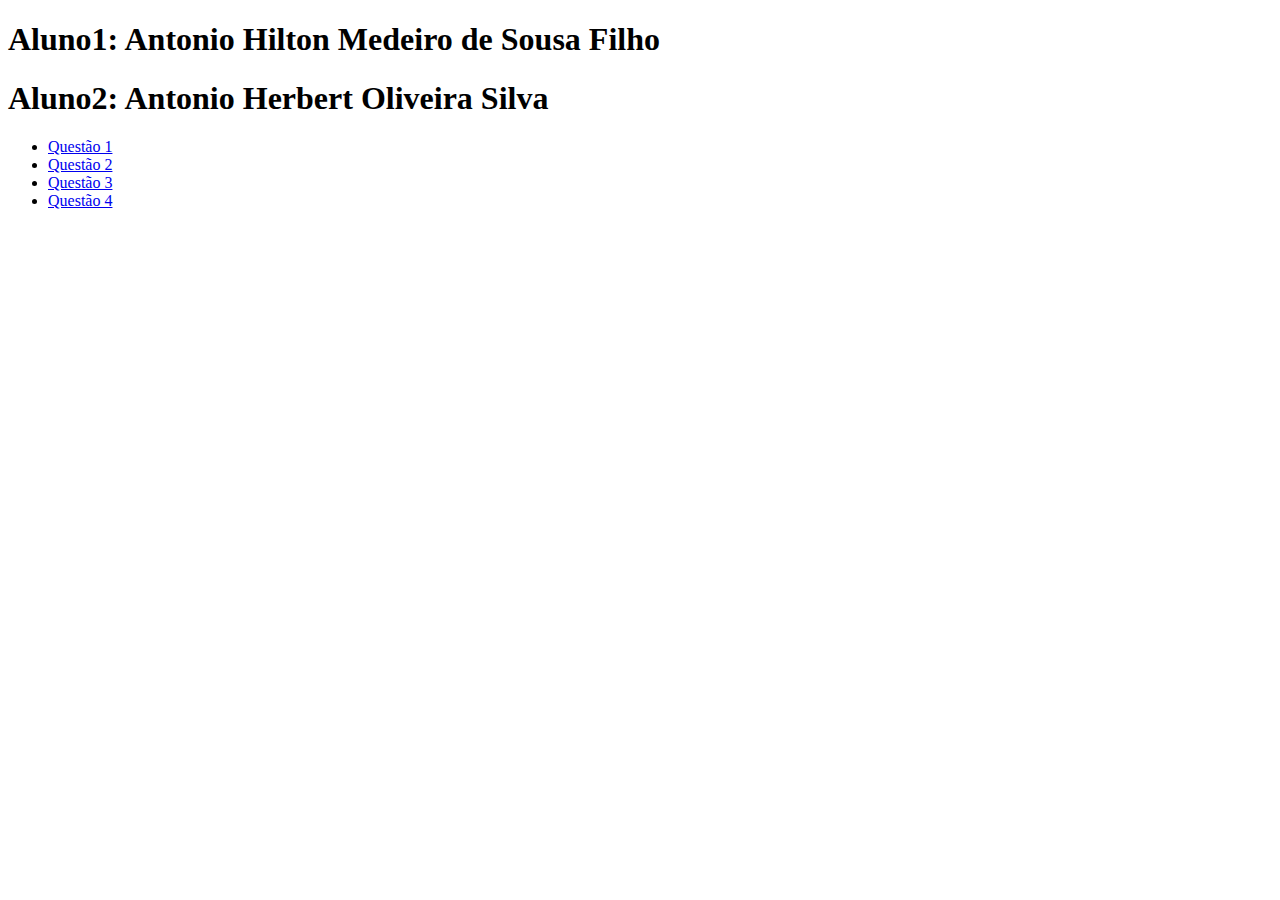
==== index.html @ 81bee824 "commit inicial" ====
<!DOCTYPE html>
<html lang="pt-br">
<head>
    <meta charset="UTF-8">
    <meta name="viewport" content="width=device-width, initial-scale=1.0">
    <title>Document</title>
    <style>
        a:hover{
            color: aqua;
        }
    </style>
</head>
<body>
    <h1>Aluno1: Antonio Hilton Medeiro de Sousa Filho</h1>
    <h1>Aluno2: Antonio Herbert Oliveira Silva</h1>

    <ul>
        <li><a href="ifpi.html">Questão 1</a></li>
        <li><a href="enquete.html">Questão 2</a></li>
        <li><a href="imagens.html">Questão 3</a></li>
        <li><a href="index.html">Questão 4</a></li>
    </ul>


    
</body>
</html>
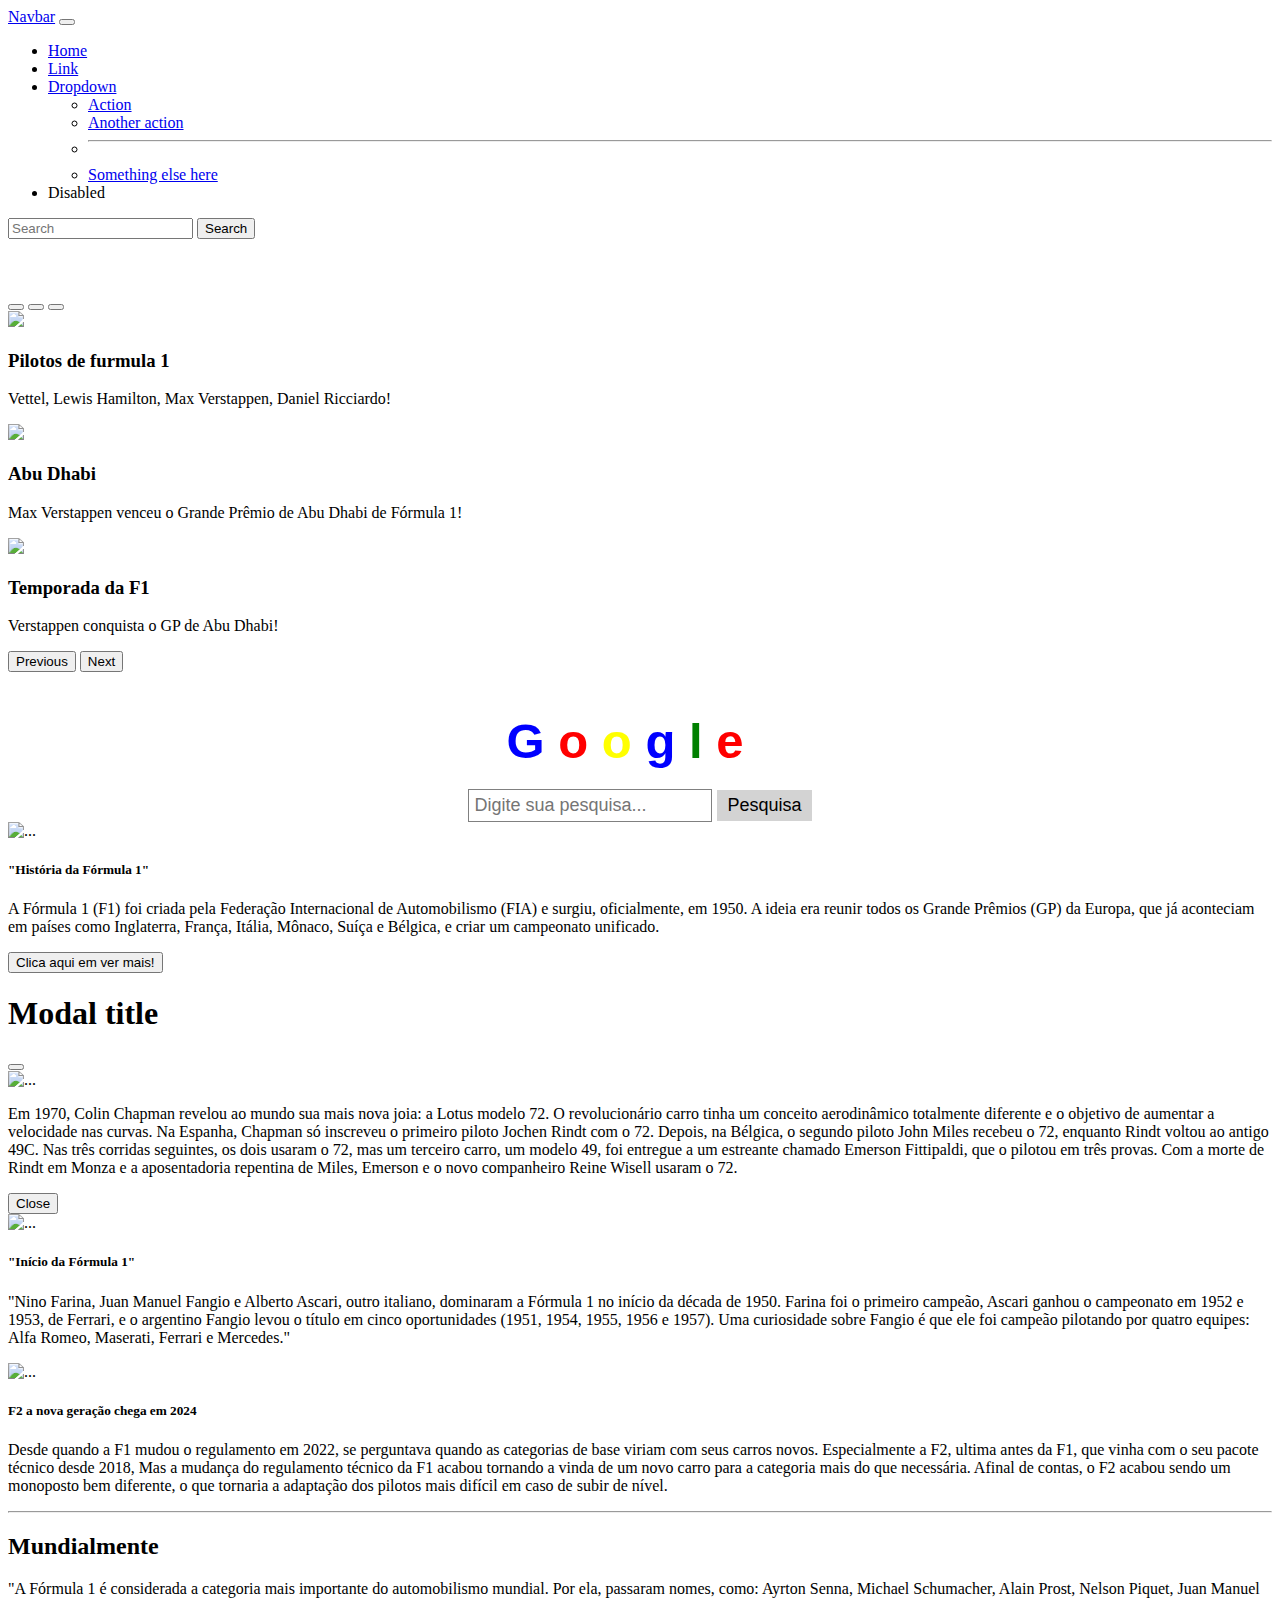
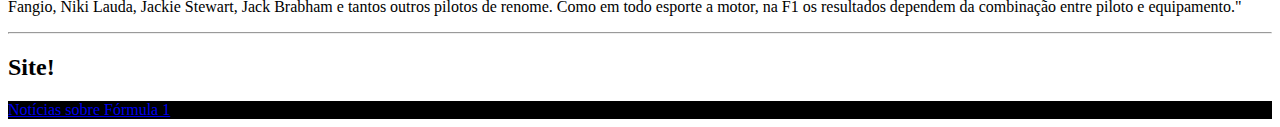
==== commit 7c2e28c1: "Add files via upload" ====
--- a/index.html
+++ b/index.html
@@ -1,27 +1,179 @@
-<!DOCTYPE html>
-<html lang="pt-br">
-<head>
-    <meta charset="UTF-8">
-    <meta name="viewport" content="width=device-width, initial-scale=1.0">
-    <title>Document</title>
-    <style>
-        a:hover{
-            color: aqua;
-        }
-    </style>
-</head>
-<body>
-    <h1>Aluno1: Antonio Hilton Medeiro de Sousa Filho</h1>
-    <h1>Aluno2: Antonio Herbert Oliveira Silva</h1>
-
-    <ul>
-        <li><a href="ifpi.html">Questão 1</a></li>
-        <li><a href="enquete.html">Questão 2</a></li>
-        <li><a href="imagens.html">Questão 3</a></li>
-        <li><a href="index.html">Questão 4</a></li>
-    </ul>
-
-
-    
-</body>
+<!doctype html>
+<html lang="pt-br">
+  <head>
+    <meta charset="utf-8">
+    <meta name="viewport" content="width=device-width, initial-scale=1">
+
+    <link href="https://cdn.jsdelivr.net/npm/bootstrap@5.3.2/dist/css/bootstrap.min.css" rel="stylesheet" integrity="sha384-T3c6CoIi6uLrA9TneNEoa7RxnatzjcDSCmG1MXxSR1GAsXEV/Dwwykc2MPK8M2HN" crossorigin="anonymous">
+    <link rel="stylesheet" href="style.css">
+    <title>Formula 1</title>
+</head>
+
+<body>
+    <nav class="navbar col-12 m-auto position-fixed navbar-dark bg-dark" style="z-index: 999;">
+      <div class="container-fluid col-11 m-auto">
+      <a class="navbar-brand" href="#">Navbar</a>
+      <button class="navbar-toggler" type="button" data-bs-toggle="collapse" data-bs-target="#navbarSupportedContent" aria-controls="navbarSupportedContent" aria-expanded="false" aria-label="Toggle navigation">
+      <span class="navbar-toggler-icon"></span>
+      </button>
+      <div class="collapse navbar-collapse" id="navbarSupportedContent">
+      <ul class="navbar-nav me-auto mb-2 mb-lg-0">
+      <li class="nav-item">
+      <a class="nav-link active" aria-current="page" href="#">Home</a>
+      </li>
+      <li class="nav-item">
+      <a class="nav-link" href="#">Link</a>
+      </li>
+      <li class="nav-item dropdown">
+      <a class="nav-link dropdown-toggle" href="#" role="button" data-bs-toggle="dropdown" aria-expanded="false">
+      Dropdown
+      </a>
+      <ul class="dropdown-menu">
+      <li><a class="dropdown-item" href="#">Action</a></li>
+      <li><a class="dropdown-item" href="#">Another action</a></li>
+      <li><hr class="dropdown-divider"></li>
+      <li><a class="dropdown-item" href="#">Something else here</a></li>
+      </ul>
+      </li>
+      <li class="nav-item">
+      <a class="nav-link disabled" aria-disabled="true">Disabled</a>
+      </li>
+      </ul>
+      <form class="d-flex" role="search">
+      <input class="form-control me-2" type="search" placeholder="Search" aria-label="Search">
+      <button class="btn btn-outline-success" type="submit">Search</button>
+      </form>
+      </div>
+      </div>
+    </nav>
+    <br><br><br>
+    <div id="carouselExampleIndicators" class="carousel slide">
+        <div class="carousel-indicators">
+          <button type="button" data-bs-target="#carouselExampleIndicators" data-bs-slide-to="0" class="active" aria-current="true" aria-label="Slide 1"></button>
+          <button type="button" data-bs-target="#carouselExampleIndicators" data-bs-slide-to="1" aria-label="Slide 2"></button>
+          <button type="button" data-bs-target="#carouselExampleIndicators" data-bs-slide-to="2" aria-label="Slide 3"></button>
+        </div>
+        <div class="carousel-inner">
+          <div class="carousel-item active">
+          <img src="imagens/f1-2020-xboxone-análise-xboxmania-formula1-capa.jpg" class="d-block w-100">
+          <div class="carousel-caption">
+          <h3>Pilotos de furmula 1</h3>
+          <p>Vettel, Lewis Hamilton, Max Verstappen, Daniel Ricciardo!</p>
+          </div>
+          </div>
+          <div class="carousel-item">
+            <img src="imagens/nba-plain--5a35d13f-c0ee-4740-bb0d-357b329fd4db.png" class="d-block w-100">
+            <div class="carousel-caption">
+            <h3>Abu Dhabi</h3>
+            <p>Max Verstappen venceu o Grande Prêmio de Abu Dhabi de Fórmula 1!</p>
+            </div>
+          </div>
+          <div class="carousel-item">
+            <img src="imagens/fibl0-yxgamxwdp-1-1668964579115.jpg" class="d-block w-100">
+            <div class="carousel-caption">
+            <h3>Temporada da F1</h3>
+            <p>Verstappen conquista o GP de Abu Dhabi!</p>
+          </div>
+          </div>
+        </div>
+        <button class="carousel-control-prev" type="button" data-bs-target="#carouselExampleIndicators" data-bs-slide="prev">
+          <span class="carousel-control-prev-icon" aria-hidden="true"></span>
+          <span class="visually-hidden">Previous</span>
+        </button>
+        <button class="carousel-control-next" type="button" data-bs-target="#carouselExampleIndicators" data-bs-slide="next">
+          <span class="carousel-control-next-icon" aria-hidden="true"></span>
+          <span class="visually-hidden">Next</span>
+        </button>
+      </div>
+
+      <!-- Parte do google-->
+
+      <div class="container">
+        <h2>
+          <span class="letter-g">G</span>
+          <span class="letter-ol">o</span>
+          <span class="letter-o2">o</span>
+          <span class="letter-g2">g</span>
+          <span class="letter-l">l</span>
+          <span class="letter-e">e</span>
+        </h2>
+        <form action="https://www.google.com/search" method="GET" class="search-form">
+          <input type="text" name="q" class="search-input" placeholder="Digite sua pesquisa..." required>
+          <input type="submit" value="Pesquisa" class="search-button">
+        </form>
+      </div>
+
+      <div class="row row-cols-1 row-cols-md-2 g-4 col-9 m-auto">
+        <div class="col">
+          <div class="card">
+          <img src="imagens/f1.webp" class="card-img-top" alt="...">
+          <div class="card-body">
+          <h5 class="card-title">"História da Fórmula 1"</h5>
+          <p class="card-text">A Fórmula 1 (F1) foi criada pela Federação Internacional de Automobilismo (FIA) e surgiu, oficialmente, em 1950. A ideia era reunir todos os Grande Prêmios (GP) da Europa, que já aconteciam em países como Inglaterra, França, Itália, Mônaco, Suíça e Bélgica, e criar um campeonato unificado.</p>
+          <!-- Button trigger modal -->
+      <button type="button" class="btn btn-primary" data-bs-toggle="modal" data-bs-target="#exampleModal">
+      Clica aqui em ver mais!
+      </button>
+
+      <!-- Modal -->
+      <div class="modal fade" id="exampleModal" tabindex="-1" aria-labelledby="exampleModalLabel" aria-hidden="true">
+      <div class="modal-dialog">
+      <div class="modal-content">
+      <div class="modal-header">
+      <h1 class="modal-title fs-5" id="exampleModalLabel">Modal title</h1>
+      <button type="button" class="btn-close" data-bs-dismiss="modal" aria-label="Close"></button>
+      </div>
+      <div class="modal-body">
+      <img src="imagens/gettyimages-138972305.webp" class="card-img-top" alt="...">
+      <p>Em 1970, Colin Chapman revelou ao mundo sua mais nova joia: a Lotus modelo 72. O revolucionário carro tinha um conceito aerodinâmico totalmente diferente e o objetivo de aumentar a velocidade nas curvas. Na Espanha, Chapman só inscreveu o primeiro piloto Jochen Rindt com o 72. Depois, na Bélgica, o segundo piloto John Miles recebeu o 72, enquanto Rindt voltou ao antigo 49C. Nas três corridas seguintes, os dois usaram o 72, mas um terceiro carro, um modelo 49, foi entregue a um estreante chamado Emerson Fittipaldi, que o pilotou em três provas. Com a morte de Rindt em Monza e a aposentadoria repentina de Miles, Emerson e o novo companheiro Reine Wisell usaram o 72.</p>
+      </div>
+      <div class="modal-footer">
+      <button type="button" class="btn btn-secondary" data-bs-dismiss="modal">Close</button>
+  </div>
+  </div>
+  </div>
+  </div>
+    </div>
+    </div>
+    </div>
+        <div class="col">
+        <div class="card">
+        <img src="imagens/1-juan-manuel-fangio.webp" class="card-img-top" alt="...">
+        <div class="card-body">
+        <h5 class="card-title">"Início da Fórmula 1"</h5>
+        <p class="card-text">"Nino Farina, Juan Manuel Fangio e Alberto Ascari, outro italiano, dominaram a Fórmula 1 no início da década de 1950. Farina foi o primeiro campeão, Ascari ganhou o campeonato em 1952 e 1953, de Ferrari, e o argentino Fangio levou o título em cinco oportunidades (1951, 1954, 1955, 1956 e 1957). Uma curiosidade sobre Fangio é que ele foi campeão pilotando por quatro equipes: Alfa Romeo, Maserati, Ferrari e Mercedes."</p>
+        </div>
+        </div>
+        </div>
+        <div class="col">
+          <div class="card">
+          <img src="imagens/f2-2024-1iukfomaj3ghk.webp" class="card-img-top" alt="...">
+          <div class="card-body">
+          <h5 class="card-title">F2 a nova geração chega em 2024</h5>
+          <p class="card-text">Desde quando a F1 mudou o regulamento em 2022, se perguntava quando as categorias de base viriam com seus carros novos. Especialmente a F2, ultima antes da F1, que vinha com o seu pacote técnico desde 2018, Mas a mudança do regulamento técnico da F1 acabou tornando a vinda de um novo carro para a categoria mais do que necessária. Afinal de contas, o F2 acabou sendo um monoposto bem diferente, o que tornaria a adaptação dos pilotos mais difícil em caso de subir de nível.</p>
+      </div>
+      </div>
+      </div>
+      </div>
+      <hr>
+      <div class="col-11 m-auto">
+        <h2 class="text-center">Mundialmente</h2>
+        <p>"A Fórmula 1 é considerada a categoria mais importante do automobilismo mundial. Por ela, passaram nomes, como: Ayrton Senna, Michael Schumacher, Alain Prost, Nelson Piquet, Juan Manuel Fangio, Niki Lauda, Jackie Stewart, Jack Brabham e tantos outros pilotos de renome. Como em todo esporte a motor, na F1 os resultados dependem da combinação entre piloto e equipamento."</p>
+      </div>
+      <hr>
+      <div class="col-11 m-auto">
+        <h2 class="text-center">Site!</h2>
+        <div class=" m-auto" style="width: 80px;">
+        <a href="http://">
+        </a>
+      </div>
+      </div>  
+        <footer style="background-color: black;" class="page-footer font-small blue P-5">
+          <div class="text-center">
+          <a href="https://exame.com/noticias-sobre/formula-1/">Notícias sobre Fórmula 1</a>
+          </div>
+        </footer>
+        <link rel="stylesheet" href="https://cdnjs.cloudflare.com/ajax/libs/font-awesome/6.4.2/css/all.min.css" integrity="sha512-z3gLpd7yknf1YoNbCzqRKc4qyor8gaKU1qmn+CShxbuBusANI9QpRohGBreCFkKxLhei6S9CQXFEbbKuqLg0DA==" crossorigin="anonymous" referrerpolicy="no-referrer" />
+    <script src="https://cdn.jsdelivr.net/npm/bootstrap@5.3.2/dist/js/bootstrap.bundle.min.js" integrity="sha384-C6RzsynM9kWDrMNeT87bh95OGNyZPhcTNXj1NW7RuBCsyN/o0jlpcV8Qyq46cDfL" crossorigin="anonymous"></script>
+  </body>
 </html>--- a/style.css
+++ b/style.css
@@ -0,0 +1,74 @@
+.container h2 {
+    text-align: center;
+    font-family: Arial, sans-serif;
+    font-size: 49px;
+    margin-bottom: 20px;
+    margin-right: 30px;
+}
+
+.letter-g {
+    color: blue;
+}
+
+.letter-ol {
+    color: red;
+}
+
+.letter-o2 {
+    color: yellow;
+}
+
+.letter-g2 {
+    color: blue;
+}
+
+.letter-l {
+    color: green;
+}
+
+.letter-e {
+    color: red;
+}
+
+.search-form {
+    display: flex;
+    justify-content: center;
+    align-items: center;
+}
+
+.search-input {
+    font-family: Arial, sans-serif;
+    font-size: 18px;
+    color: black;
+    padding: 5px;
+    border: 1px solid gray;
+}
+
+.search-button {
+    font-family: Arial, sans-serif;
+    font-size: 18px;
+    color: black;
+}
+
+.search-input {
+    font-family: Arial, sans-serif;
+    font-size: 18px;
+    color: black;
+    padding: 5px;
+    border: 1px solid gray;
+}
+
+.search-button {
+    font-family: Arial, sans-serif;
+    font-size: 18px;
+    color: black;
+    background-color: lightgray;
+    border: none;
+    padding: 5px 10px;
+    margin-left: 5px;
+    cursor: pointer;
+}
+
+.search-button:hover {
+    background-color: gray;
+}